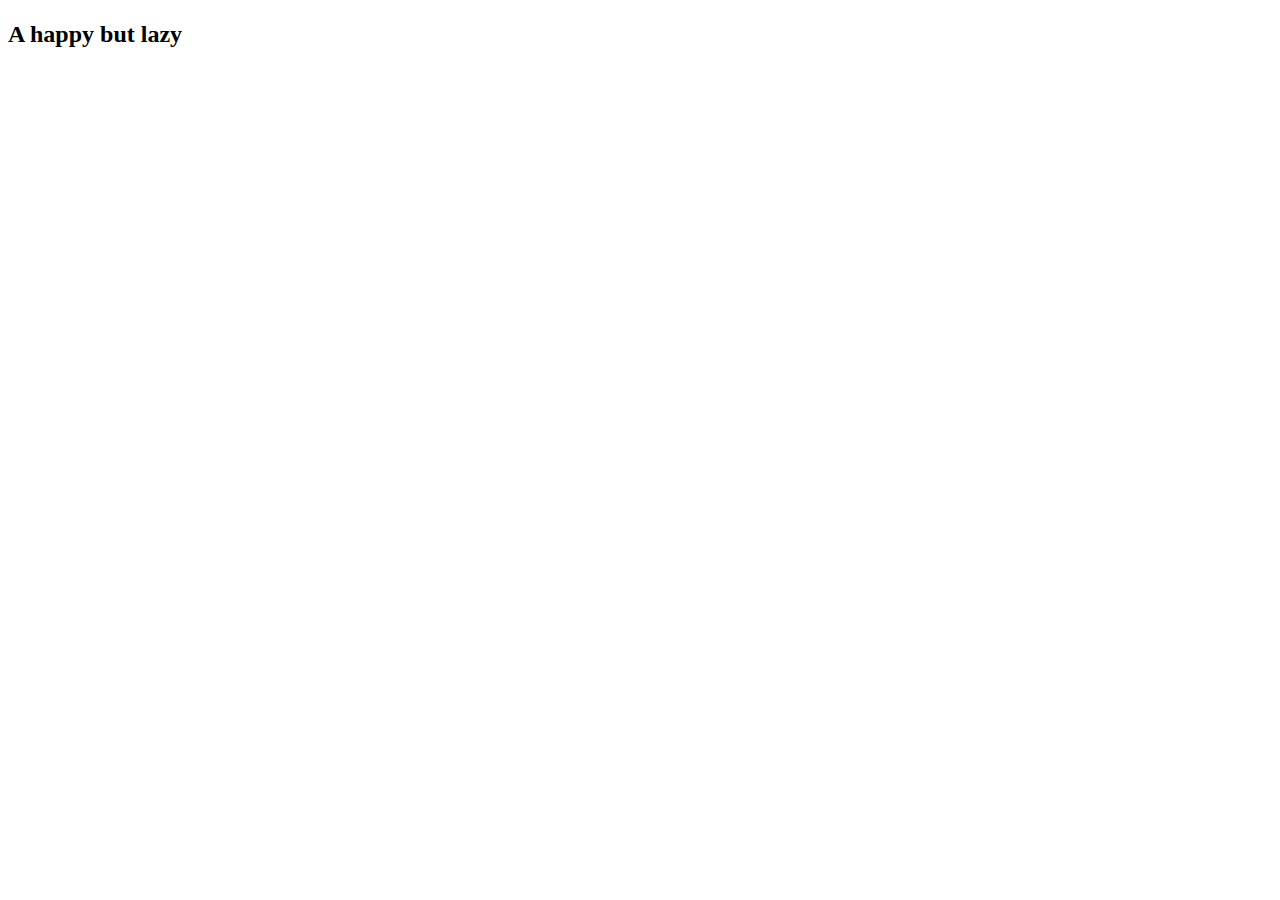
==== index.html @ 374ede7e "Can pick positive and negative adjectives then string them together" ====
<!DOCTYPE html>
<html>
  <head>
    <link rel="stylesheet" href="style.css">
    <script src="https://code.jquery.com/jquery-2.1.4.min.js"></script>
    <title>Yarn</title>
  </head>
  <body>
    <section>
      <h1 id="Yarn"></h1>
      <h2 id="logline"></h2>
       <h2 id="negAdj_2"></h1>
      <p>
      </p>
    </section>
    <script src="src/Prompt.js"></script>
    <script src="interface.js"></script>
  </body>
</html>
---- style.css ----
.low-usage {
  color: green;
}

.medium-usage {
  color: black;
}

.high-usage {
  color: red;
}
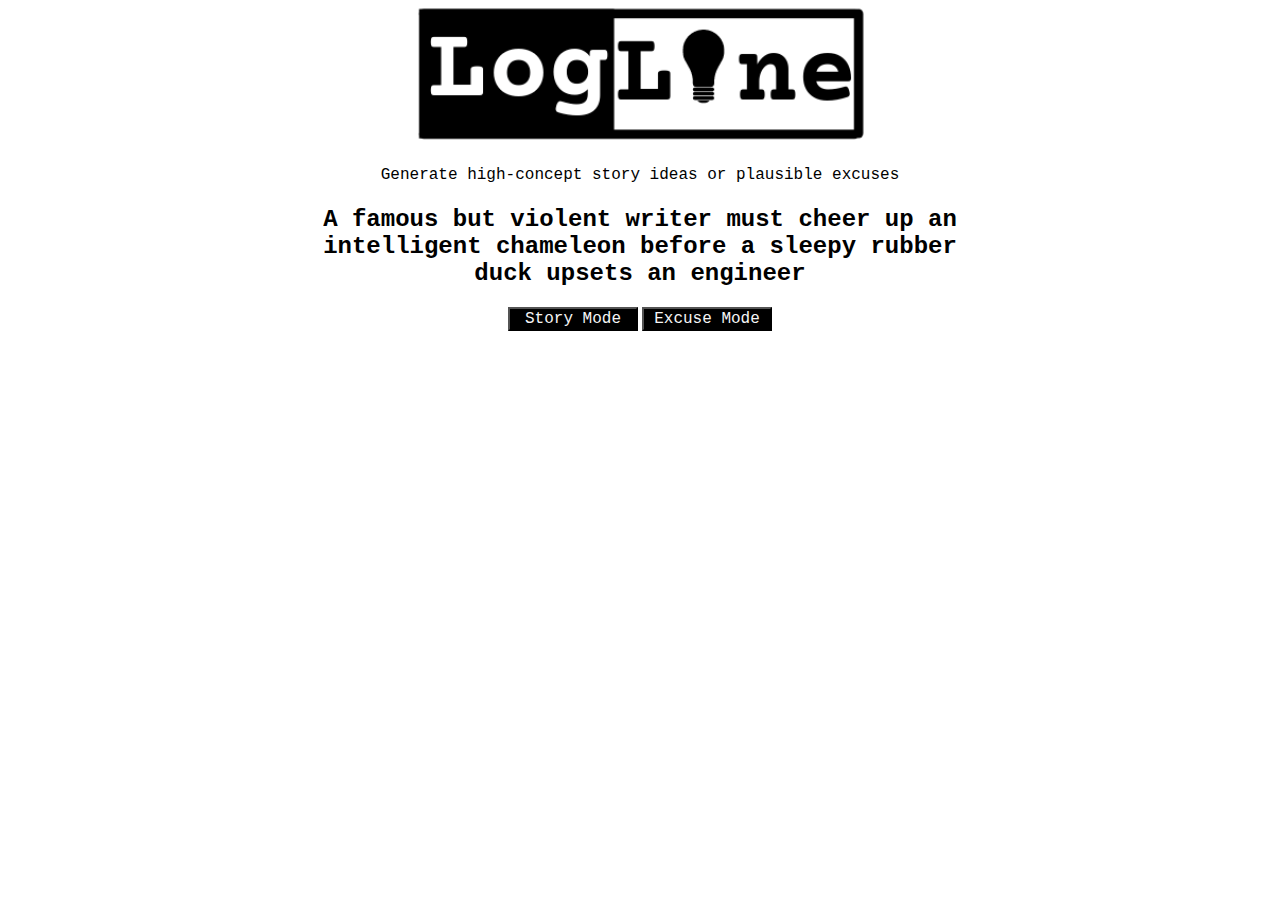
==== commit 2456fec8: "logo added" ====
--- a/index.html
+++ b/index.html
@@ -3,13 +3,20 @@
   <head>
     <link rel="stylesheet" href="style.css">
     <script src="https://code.jquery.com/jquery-2.1.4.min.js"></script>
-    <title>Yarn</title>
+    <title>LogLine</title>
+    <div style="text-align:center;">
+      <img src="LogLine.png", width='70%', height='auto'>
+      <p style="font-family:courier" style="background-color: black" style="color: whitesmoke"> Generate high-concept story ideas or plausible excuses </p>
+    </div>
   </head>
   <body>
     <section>
-      <h1 id="Yarn"></h1>
-      <h2 id="logline"></h2>
-       <h2 id="negAdj_2"></h1>
+      <div style="text-align:center;">
+      <h1 id="LogLine"></h1>
+      <h2 id="logline" style="font-family:courier"></h2>
+      <button id="story" style="font-family:courier">Story Mode</button>
+      <button id="excuse" style="font-family:courier">Excuse Mode</button>
+    </div>
       <p>
       </p>
     </section>
--- a/style.css
+++ b/style.css
@@ -1,11 +1,8 @@
-.low-usage {
-  color: green;
+
+body {
+	width: 800%;
+	max-width: 650px; /* or whatever width you want */
+  margin: auto;
 }
 
-.medium-usage {
-  color: black;
-}
-
-.high-usage {
-  color: red;
-}
+button {	background-color: black;	color: whitesmoke;	text-align: center;	text-decoration: none;	font-size: 1em;	display: inline-block;	width: 20%; /* to test the test-align property */}
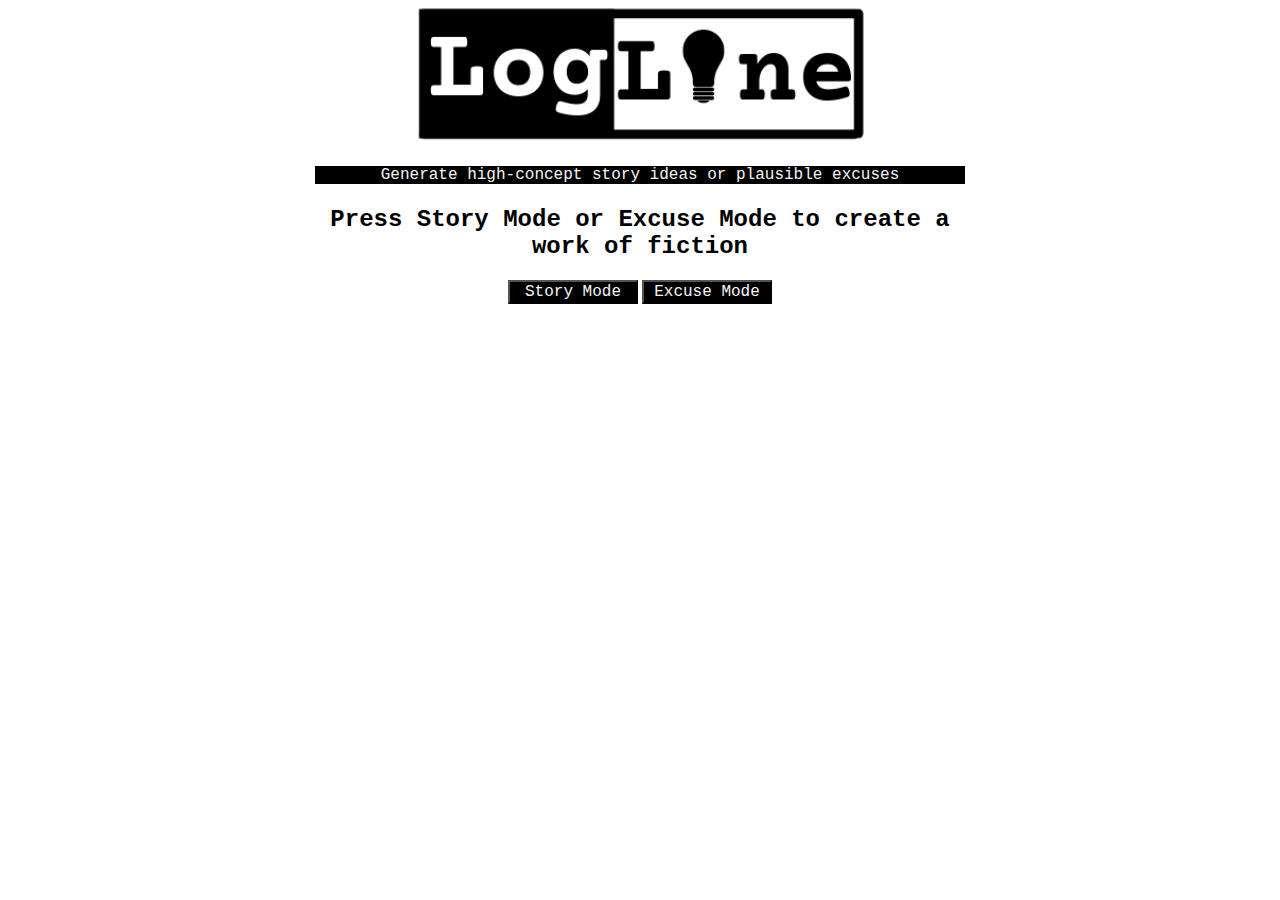
==== commit 6ededab8: "default text added to index page" ====
--- a/index.html
+++ b/index.html
@@ -6,7 +6,7 @@
     <title>LogLine</title>
     <div style="text-align:center;">
       <img src="LogLine.png", width='70%', height='auto'>
-      <p style="font-family:courier" style="background-color: black" style="color: whitesmoke"> Generate high-concept story ideas or plausible excuses </p>
+      <p style="font-family:courier; background-color: black; color: whitesmoke"> Generate high-concept story ideas or plausible excuses </p>
     </div>
   </head>
   <body>
--- a/style.css
+++ b/style.css
@@ -6,3 +6,5 @@
 }
 
 button {	background-color: black;	color: whitesmoke;	text-align: center;	text-decoration: none;	font-size: 1em;	display: inline-block;	width: 20%; /* to test the test-align property */}
+
+.sub { background-color: black; color: whitesmoke; text-align: center}
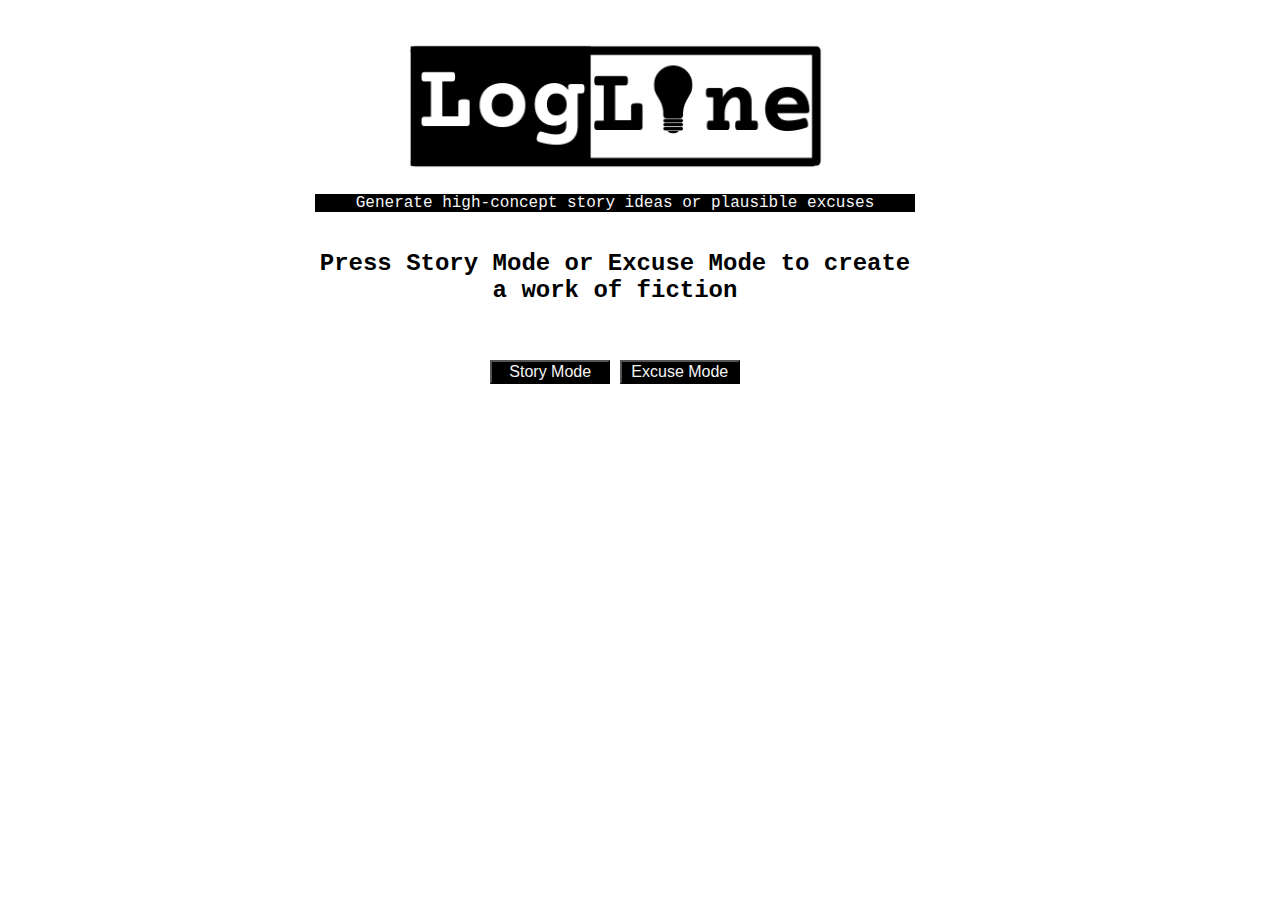
==== commit 5d085498: "setArticle expanded" ====
--- a/index.html
+++ b/index.html
@@ -4,23 +4,27 @@
     <link rel="stylesheet" href="style.css">
     <script src="https://code.jquery.com/jquery-2.1.4.min.js"></script>
     <title>LogLine</title>
-    <div style="text-align:center;">
+    <div class="center-three">
       <img src="LogLine.png", width='70%', height='auto'>
       <p style="font-family:courier; background-color: black; color: whitesmoke"> Generate high-concept story ideas or plausible excuses </p>
     </div>
   </head>
   <body>
     <section>
-      <div style="text-align:center;">
+      <div class="center-three">
       <h1 id="LogLine"></h1>
-      <h2 id="logline" style="font-family:courier"></h2>
-      <button id="story" style="font-family:courier">Story Mode</button>
-      <button id="excuse" style="font-family:courier">Excuse Mode</button>
+      <h2 id="logline"></h2>
     </div>
-      <p>
-      </p>
     </section>
+  <section>
+    <div class="button_center">
+    <button id="story" style="text-align: center;" >Story Mode</button>
+    <button id="excuse" style="text-align: center;">Excuse Mode</button>
+   </div>
+ </section>
+    <section>
     <script src="src/Prompt.js"></script>
     <script src="interface.js"></script>
+  </section>
   </body>
 </html>
--- a/style.css
+++ b/style.css
@@ -5,6 +5,41 @@
   margin: auto;
 }
 
-button {	background-color: black;	color: whitesmoke;	text-align: center;	text-decoration: none;	font-size: 1em;	display: inline-block;	width: 20%; /* to test the test-align property */}
+head {
+	width: 800%;
+	max-width: 650px; /* or whatever width you want */
+  margin: auto;
+	width: 500%;
+	max-width: 500px;
+}
 
-.sub { background-color: black; color: whitesmoke; text-align: center}
+button { margin-top: 0.5cm; margin-bottom: 0.5cm; background-color: black;	color: whitesmoke;text-align: center;	text-decoration: none;	font-size: 1em;	display: inline-block;	width: 20%; /* to test the test-align property */}
+
+.justify-three {
+	text-align: justify;
+	margin-top: 3cm;
+  margin-bottom: 3cm;
+	font-family: courier;
+	width: 700%;
+	max-width: 600px; /* or whatever width you want */
+}
+
+.center-three {
+	position: relative;
+	text-align: center;
+	margin-top: 1cm;
+  margin-bottom: 1cm;
+	font-family: courier;
+	width: 700%;
+	max-width: 600px; /* or whatever width you want */
+}
+
+
+.button_center  {
+	text-align: center;
+	margin-top: 0cm;
+  margin-bottom: 0.5cm;
+	font-family: courier;
+	width: 700%;
+	max-width: 600px; /* or whatever width you want */
+}
